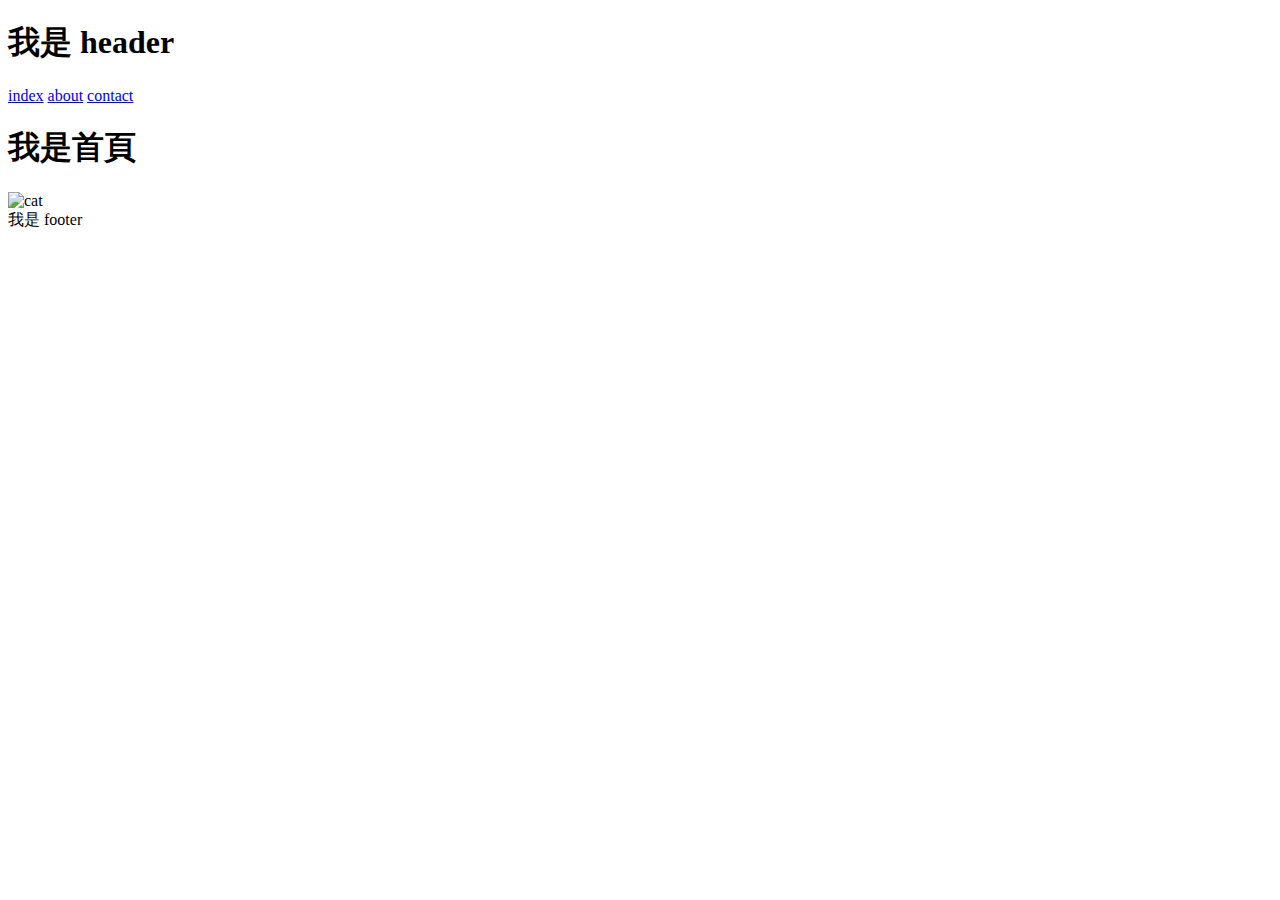
==== index.html @ 33f5216c "Updates" ====
<!DOCTYPE html>
<html lang="en">
  <head>
    <meta charset="UTF-8" />
    <meta http-equiv="X-UA-Compatible" content="IE=edge" />
    <meta name="viewport" content="width=device-width, initial-scale=1.0" />
    <title>index</title>
    <script type="module" crossorigin src="/GGV-practice/assets/main-2d761428.js"></script>
    <link rel="stylesheet" href="/GGV-practice/assets/main-4cfea7bd.css">
  </head>
  <body>
    <h1 class="header">我是 header</h1>
<a href="index.html">index</a>
<a href="about.html">about</a>
<a href="contact.html">contact</a>
    <h1 class="index-title">我是首頁</h1>
    <img src="/GGV-practice/assets/cat-0c0689ae.jpg" style="width: 300px;" alt="cat">

    <footer class="footer">我是 footer</footer>
    
  </body>
</html>
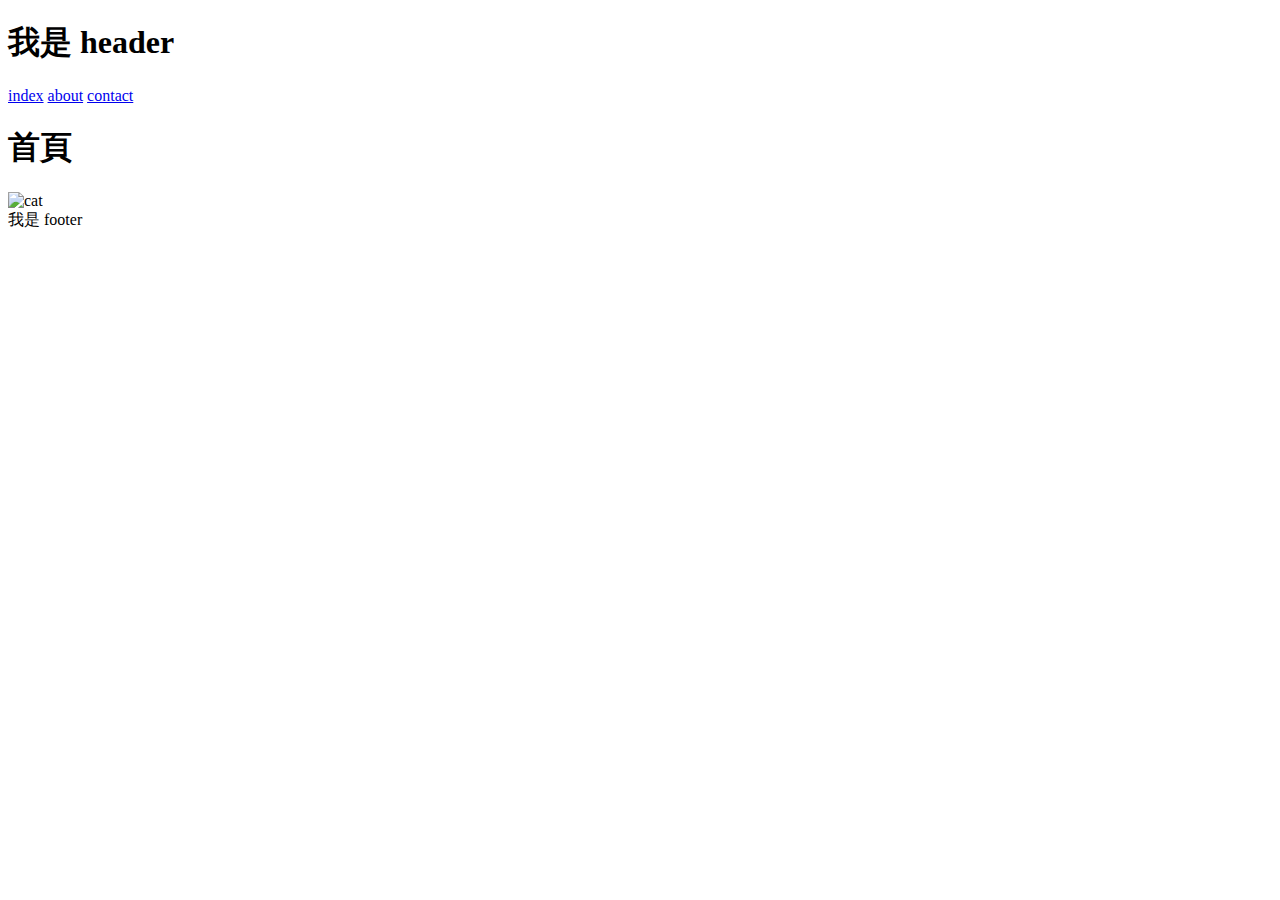
==== commit 4567ed84: "Updates" ====
--- a/index.html
+++ b/index.html
@@ -5,15 +5,15 @@
     <meta http-equiv="X-UA-Compatible" content="IE=edge" />
     <meta name="viewport" content="width=device-width, initial-scale=1.0" />
     <title>index</title>
-    <script type="module" crossorigin src="/GGV-practice/assets/main-2d761428.js"></script>
-    <link rel="stylesheet" href="/GGV-practice/assets/main-4cfea7bd.css">
+    <script type="module" crossorigin src="/GGV-practice/assets/main-d80d45ae.js"></script>
+    <link rel="stylesheet" href="/GGV-practice/assets/main-c36a4bbc.css">
   </head>
   <body>
     <h1 class="header">我是 header</h1>
 <a href="index.html">index</a>
 <a href="about.html">about</a>
 <a href="contact.html">contact</a>
-    <h1 class="index-title">我是首頁</h1>
+    <h1 class="index-title">首頁</h1>
     <img src="/GGV-practice/assets/cat-0c0689ae.jpg" style="width: 300px;" alt="cat">
 
     <footer class="footer">我是 footer</footer>
